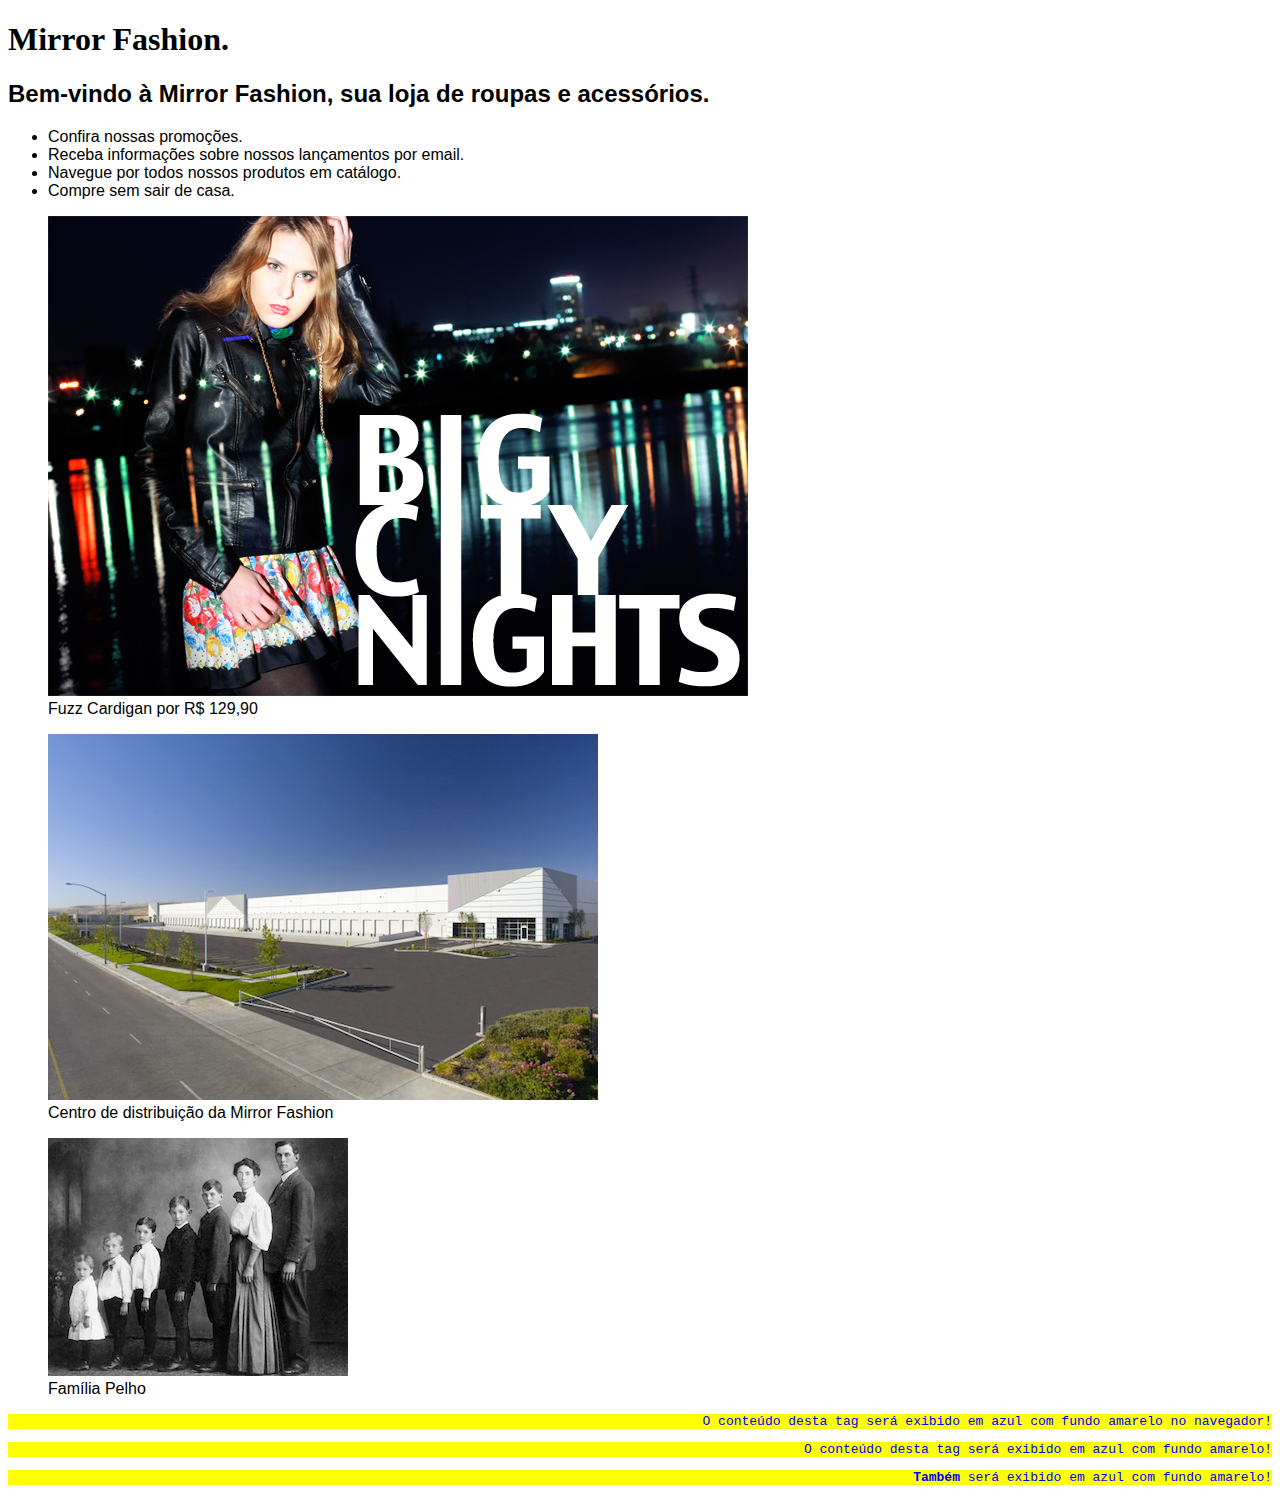
==== index.html @ 418e01a2 "Inicio do projeto MirrorFashion com as paginas index e sobre" ====
<!DOCTYPE html>
<html>

<head>
    <title>
        Mirror Fashion
    </title>
    <style>
        p {
            background-color: yellow;
            color: blue;
        }
    </style>
    <link rel="stylesheet" href="css/estilos.css">


</head>

<body>
    <h1>Mirror Fashion.</h1>
    <h2>Bem-vindo à Mirror Fashion, sua loja de roupas e acessórios.</h2>
    <ul>
        <li>Confira nossas promoções.</li>
        <li>Receba informações sobre nossos lançamentos por email.</li>
        <li>Navegue por todos nossos produtos em catálogo.</li>
        <li>Compre sem sair de casa.</li>
    </ul>
    <figure>
        <img src="img/destaque-home.png" alt="Foto do produto">
        <figcaption>Fuzz Cardigan por R$ 129,90</figcaption>
    </figure>
    <figure>
        <img src="img/centro-distribuicao.png">
        <figcaption>Centro de distribuição da Mirror Fashion</figcaption>
    </figure>
    <figure>
        <img src="img/familia-pelho.jpg">
        <figcaption>Família Pelho</figcaption>
    </figure>
    <p style="color: blue; background-color: yellow;">
        O conteúdo desta tag será exibido em azul com fundo amarelo no navegador!
    </p>
    <p>
        O conteúdo desta tag será exibido em azul com fundo amarelo!
    </p>

    <p>
        <strong>Também</strong>
        será exibido em azul com fundo amarelo!
    </p>

</body>

</html>
---- css/estilos.css ----
p {
    color: blue;
    background-color: yellow;
}

h1 {
    font-family: serif;
}

h2 {
    font-family: sans-serif;
}

p {
    font-family: monospace;
}

body {
    font-family: "Arial", "Helvetica", sans-serif;
}

p {
    text-align: right;
}
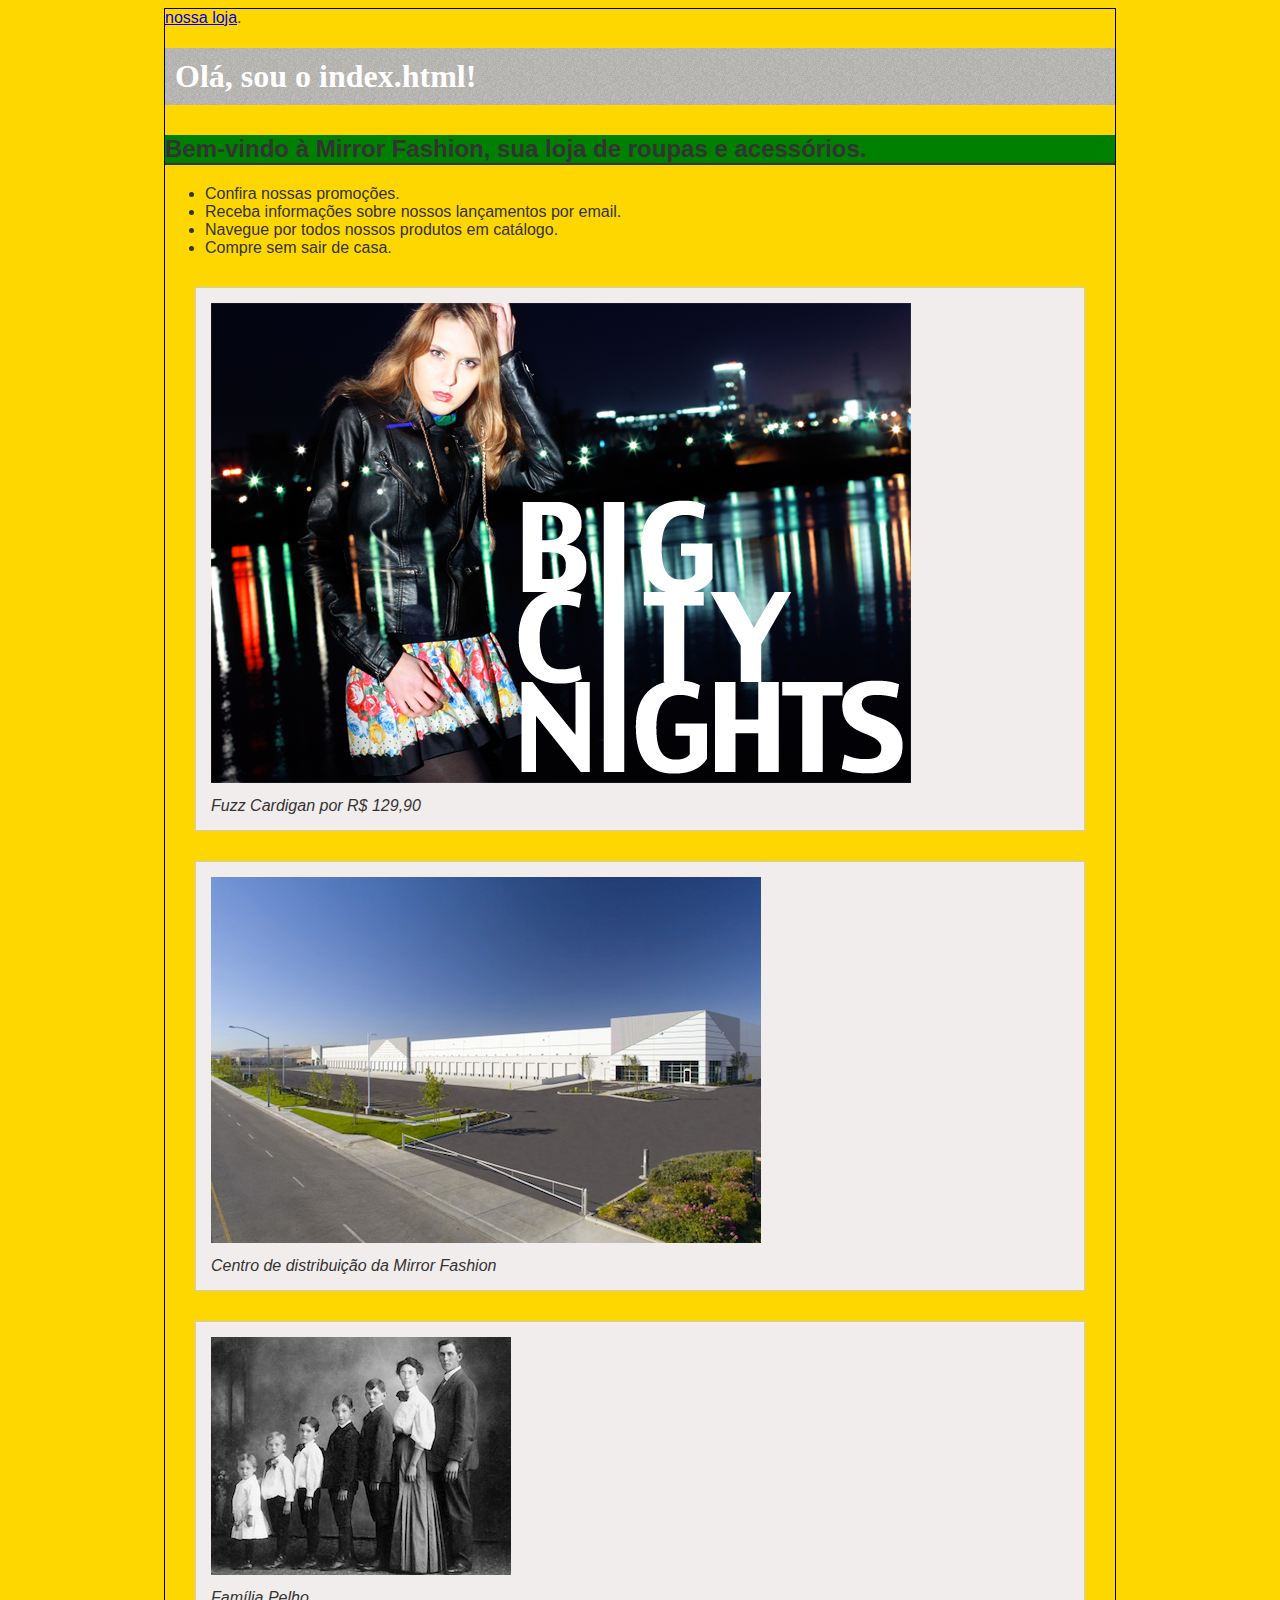
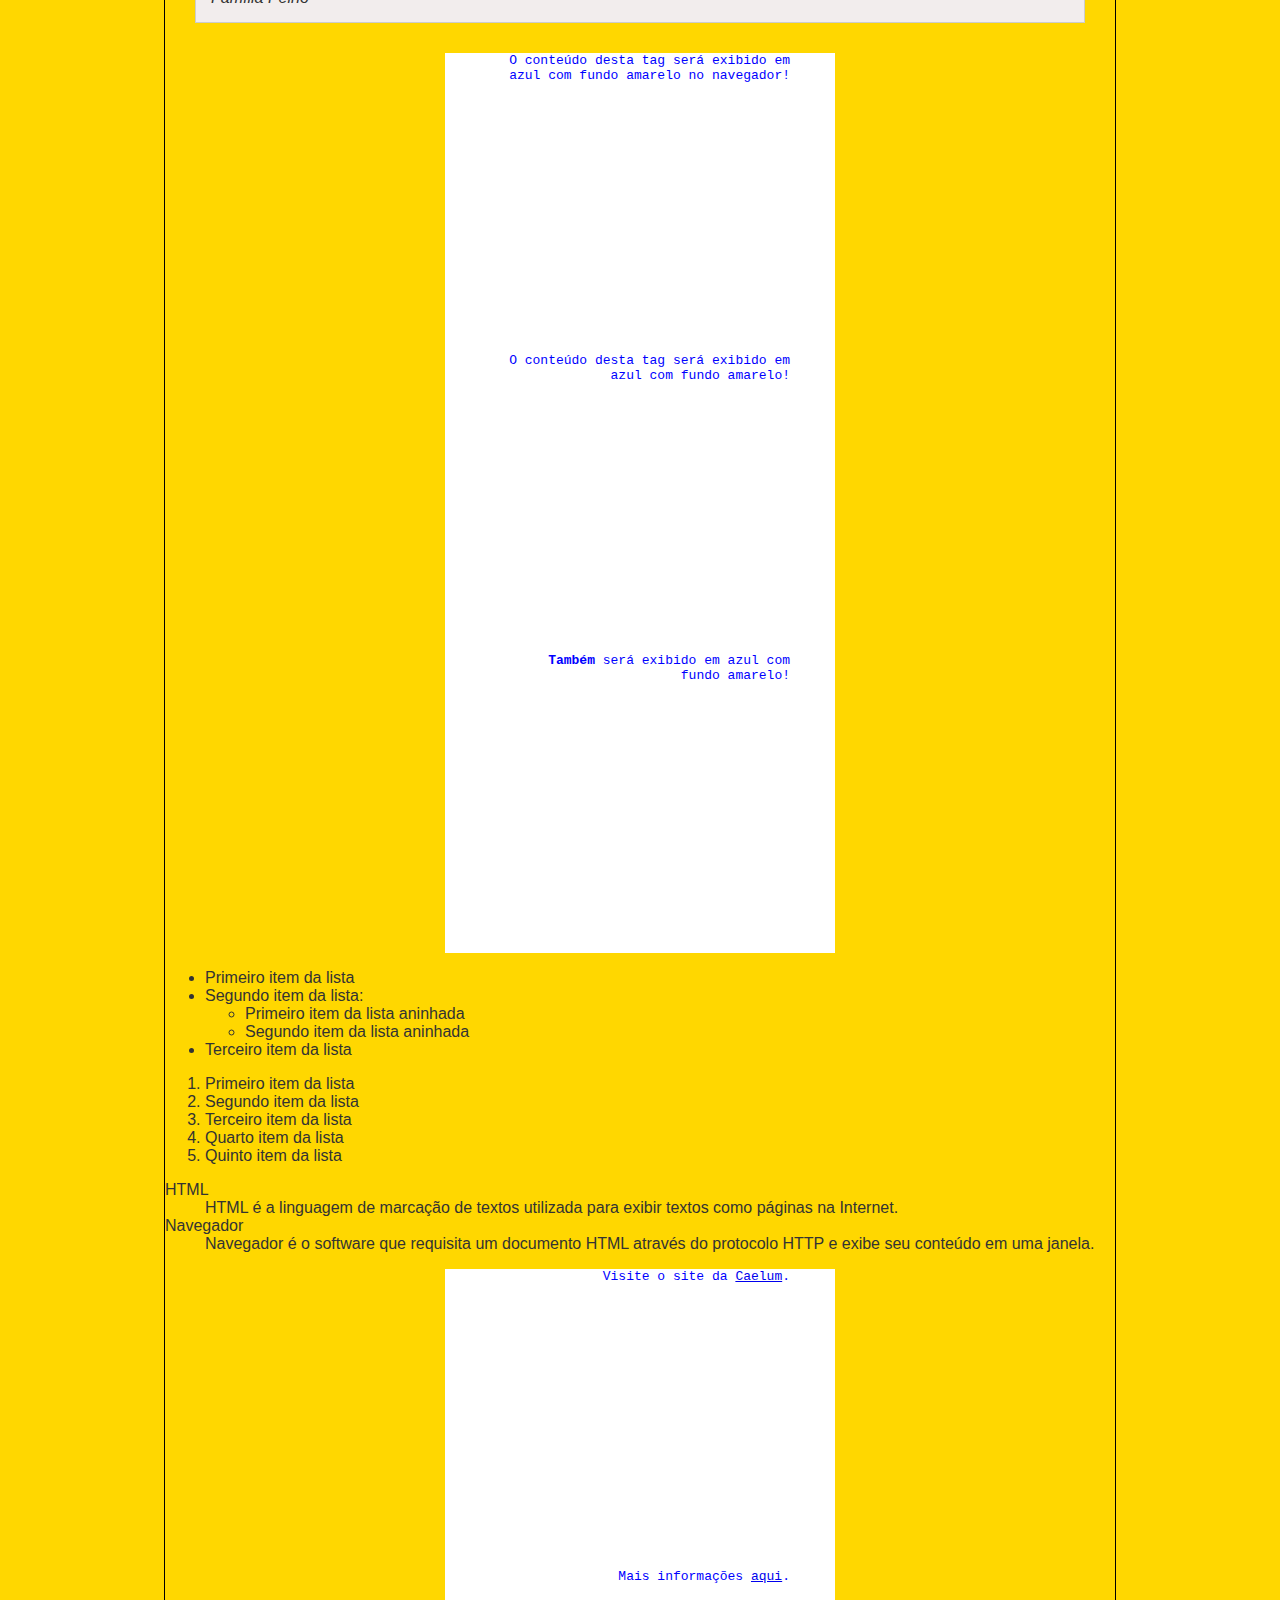
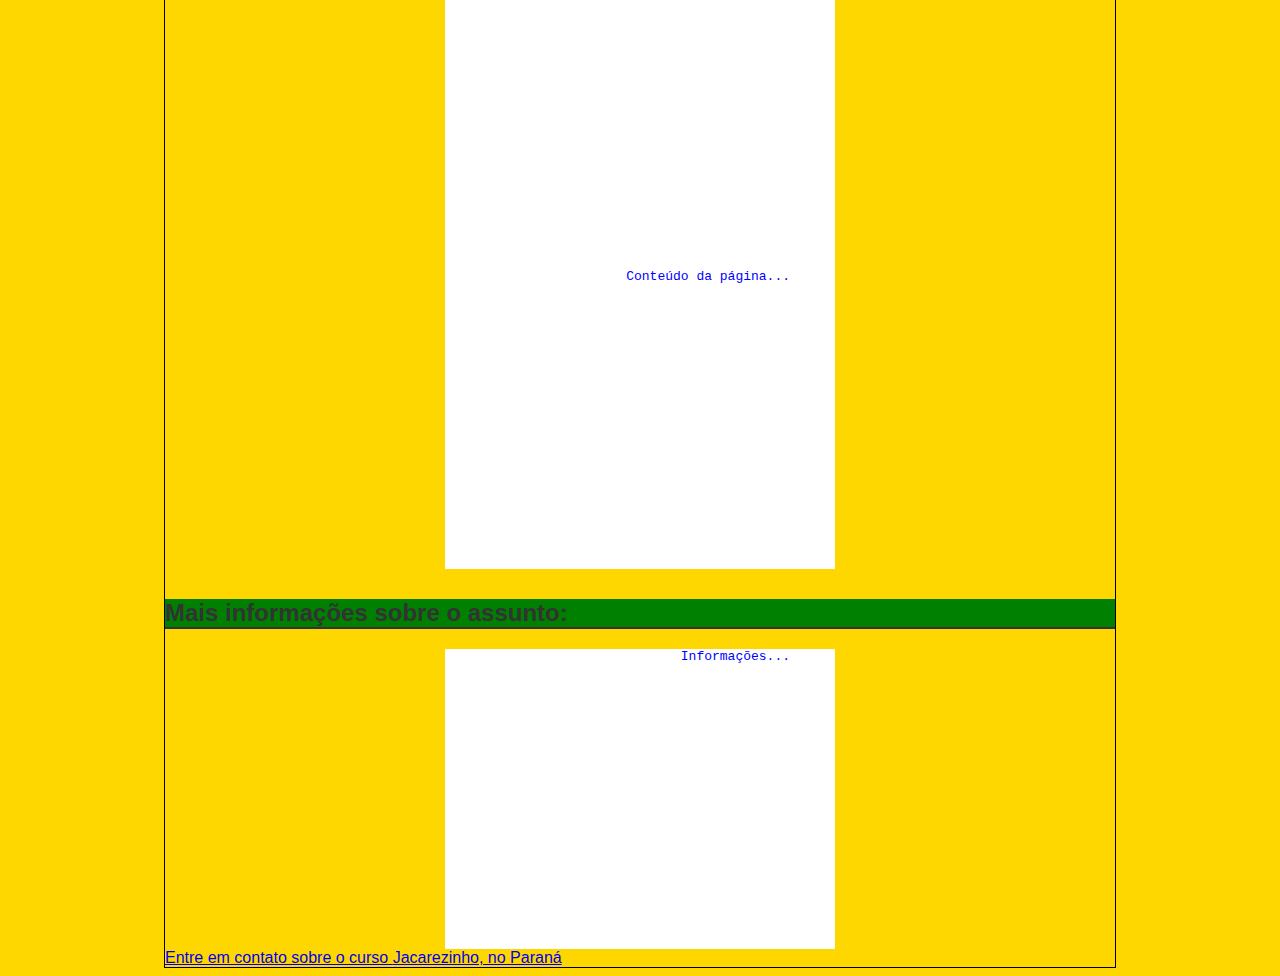
==== commit ddd64759: "Estilização do" ====
--- a/index.html
+++ b/index.html
@@ -3,21 +3,22 @@
 
 <head>
     <title>
-        Mirror Fashion
-    </title>
-    <style>
+        Mirror Fashion</title>
+    <meta charset="utf-8">
+<style>
         p {
-            background-color: yellow;
+            background-color:    white;
             color: blue;
         }
     </style>
+
+    <link rel="icon" type="image/x-icon" href="img/logo.png">
     <link rel="stylesheet" href="css/estilos.css">
-
-
+    <a href="index.html">nossa loja</a>.
 </head>
 
 <body>
-    <h1>Mirror Fashion.</h1>
+    <h1>Olá, sou o index.html!</h1>
     <h2>Bem-vindo à Mirror Fashion, sua loja de roupas e acessórios.</h2>
     <ul>
         <li>Confira nossas promoções.</li>
@@ -37,7 +38,7 @@
         <img src="img/familia-pelho.jpg">
         <figcaption>Família Pelho</figcaption>
     </figure>
-    <p style="color: blue; background-color: yellow;">
+    <p style="color: blue; background-color: white;">
         O conteúdo desta tag será exibido em azul com fundo amarelo no navegador!
     </p>
     <p>
@@ -48,6 +49,54 @@
         <strong>Também</strong>
         será exibido em azul com fundo amarelo!
     </p>
+    <ul>
+        <li>Primeiro item da lista</li>
+        <li>
+            Segundo item da lista:
+            <ul>
+                <li>Primeiro item da lista aninhada</li>
+                <li>Segundo item da lista aninhada</li>
+            </ul>
+        </li>
+        <li>Terceiro item da lista</li>
+    </ul>
+    <ol>
+        <li>Primeiro item da lista</li>
+        <li>Segundo item da lista</li>
+        <li>Terceiro item da lista</li>
+        <li>Quarto item da lista</li>
+        <li>Quinto item da lista</li>
+    </ol>
+    <dl>
+        <dt>HTML</dt>
+        <dd>
+            HTML é a linguagem de marcação de textos utilizada
+            para exibir textos como páginas na Internet.
+        </dd>
+        <dt>Navegador</dt>
+        <dd>
+            Navegador é o software que requisita um documento HTML
+            através do protocolo HTTP e exibe seu conteúdo em uma
+            janela.
+        </dd>
+    </dl>
+
+    <p>
+        Visite o site da <a href="http://www.caelum.com.br">Caelum</a>.
+    </p>
+    <p>Mais informações <a href="#info">aqui</a>.</p>
+    <p>Conteúdo da página...</p>
+    <h2 id="info">Mais informações sobre o assunto:</h2>
+    <p>Informações...</p>
+
+    <a href="http://www.caelum.com.br/curso/wd43/#contato">
+        Entre em contato sobre o curso
+    </a>
+
+    <a href="https://maps.google.com.br/?q=Jacarezinho">
+        Jacarezinho, no Paraná
+    </a>
+
 
 </body>
 
--- a/css/estilos.css
+++ b/css/estilos.css
@@ -1,14 +1,21 @@
 p {
     color: blue;
-    background-color: yellow;
+    background-color: white;
 }
 
 h1 {
     font-family: serif;
+    background-image: url(sobre-background.jpg);
+    background-image: url(../img/sobre-background.jpg);
+    color: white;
+    padding: 10px;
 }
 
 h2 {
     font-family: sans-serif;
+    border-bottom: 2px solid #333333;
+    background: green;
+    margin-top: 30px;
 }
 
 p {
@@ -17,8 +24,77 @@
 
 body {
     font-family: "Arial", "Helvetica", sans-serif;
+    border-color: black;
+    border-style: double;
+    border-width: 1px;
+    background: gold;
+    color: #333333;
+    font-family: "Lucida Sans Unicode", "Lucida Grande", sans-serif;
+    margin-left: auto;
+    margin-right: auto;
+    width: 950px;
 }
 
 p {
     text-align: right;
-}+   
+}
+
+figure {
+        background-color: #F2EDED;
+        border: 1px double #ccc;
+        text-align: justify;
+    }
+
+    figcaption {
+        font-style: italic;
+    }
+
+h3 {
+    color: rgb(255, 200, 0);
+    background: #F2EDED;
+}
+
+p {
+    padding: 10px 15px;
+}
+
+p {
+    padding: 10px 20px 15px;
+}
+
+p {
+    padding: 10px 20px 15px 5px;
+}
+
+p {
+    margin: 0 auto;
+}
+
+p {
+    background-color: white;
+    height: 300px;
+    width: 300px;
+}
+
+
+p {
+    padding: 0 45px;
+    text-indent: 15px;
+}
+
+figure {
+    padding: 15px;
+    margin: 30px;
+}
+
+figcaption {
+    margin-top: 10px;
+}
+
+#centro-distribuicao {
+        margin-left: auto;
+        margin-right: auto;
+        width: 550px;
+        }
+        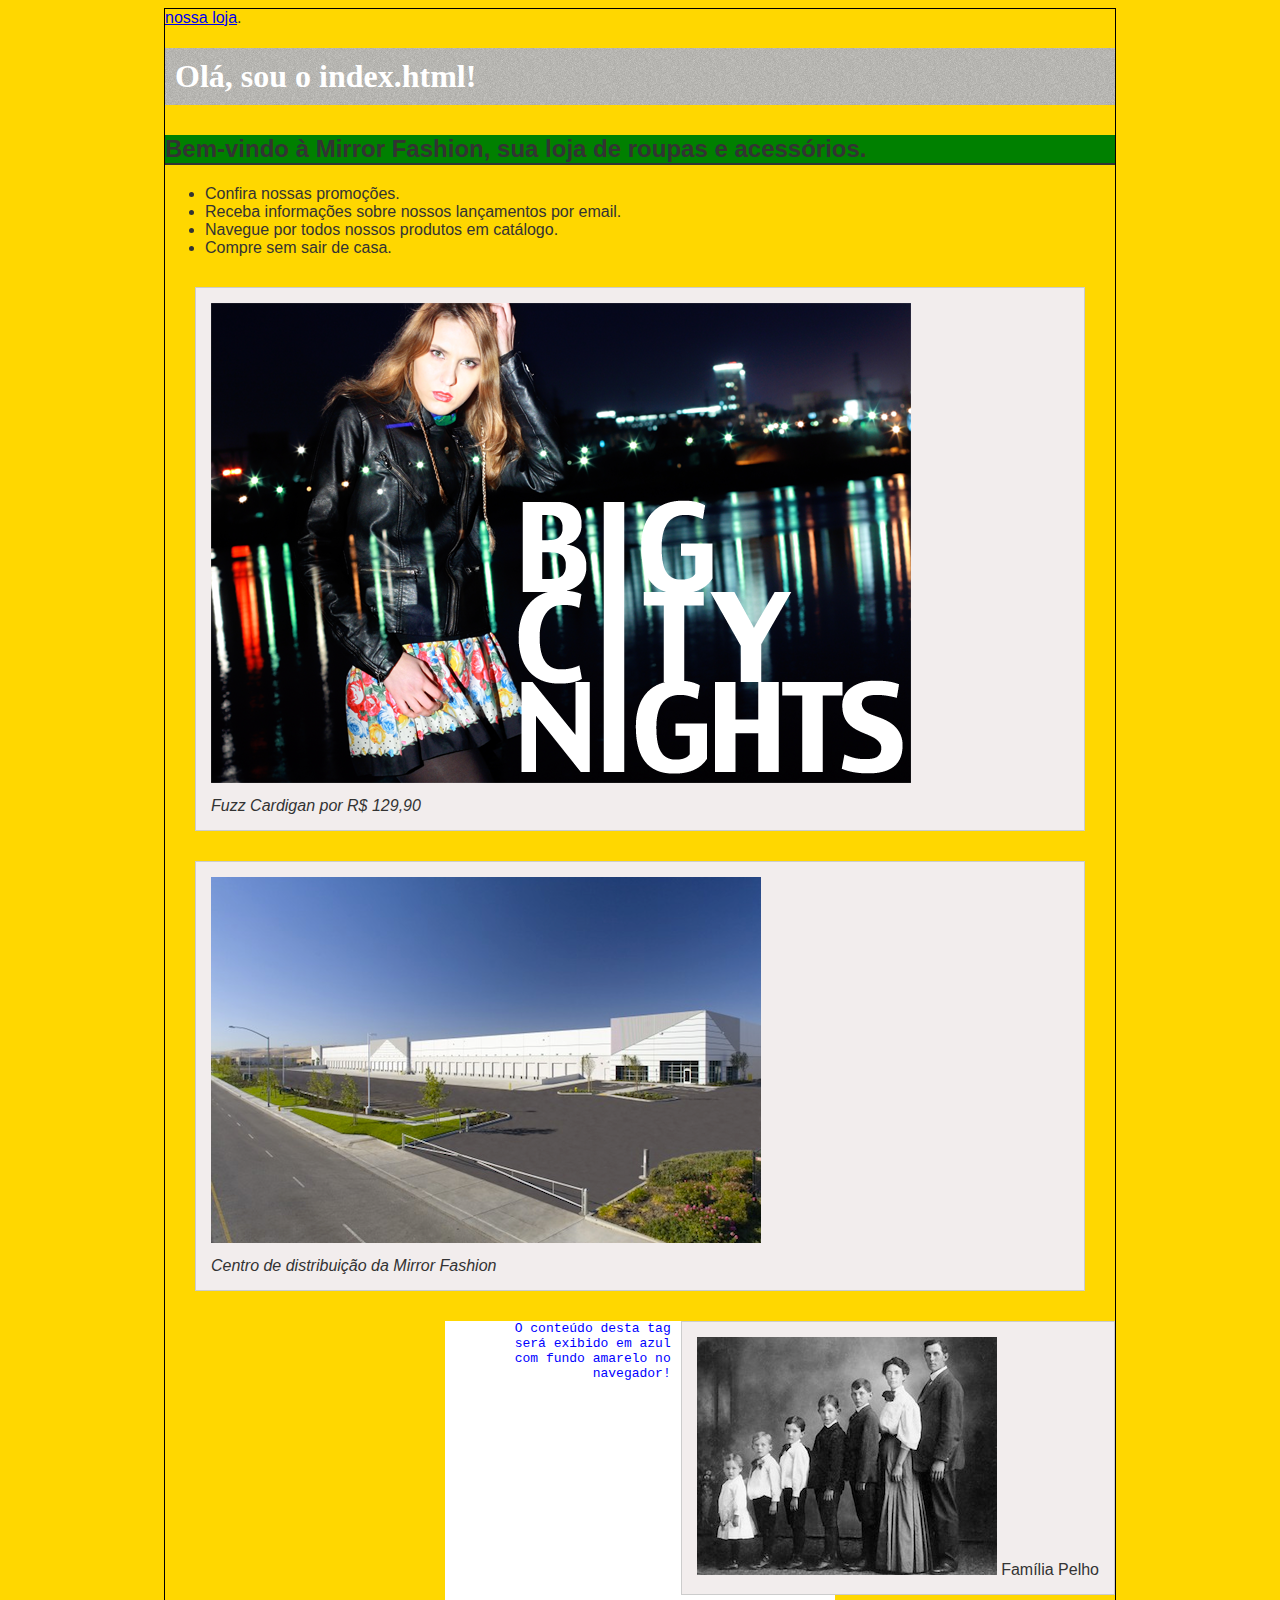
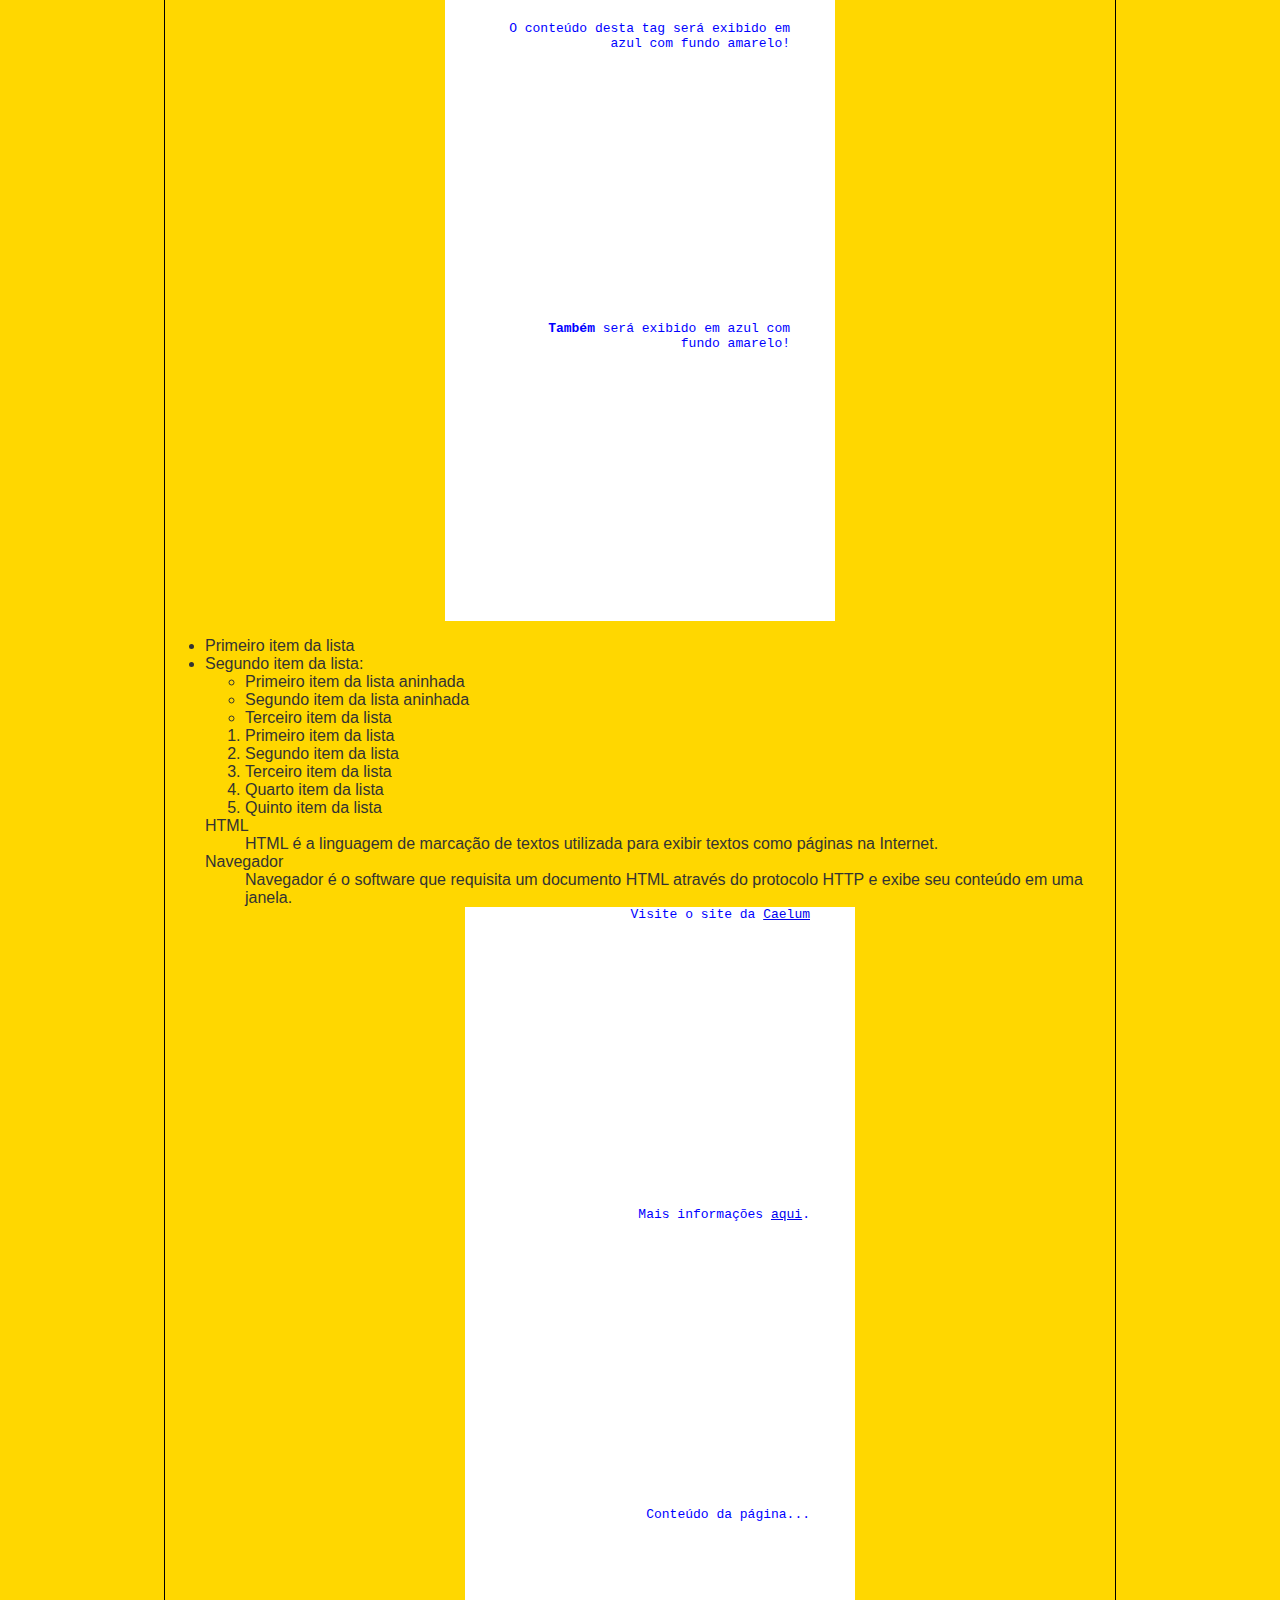
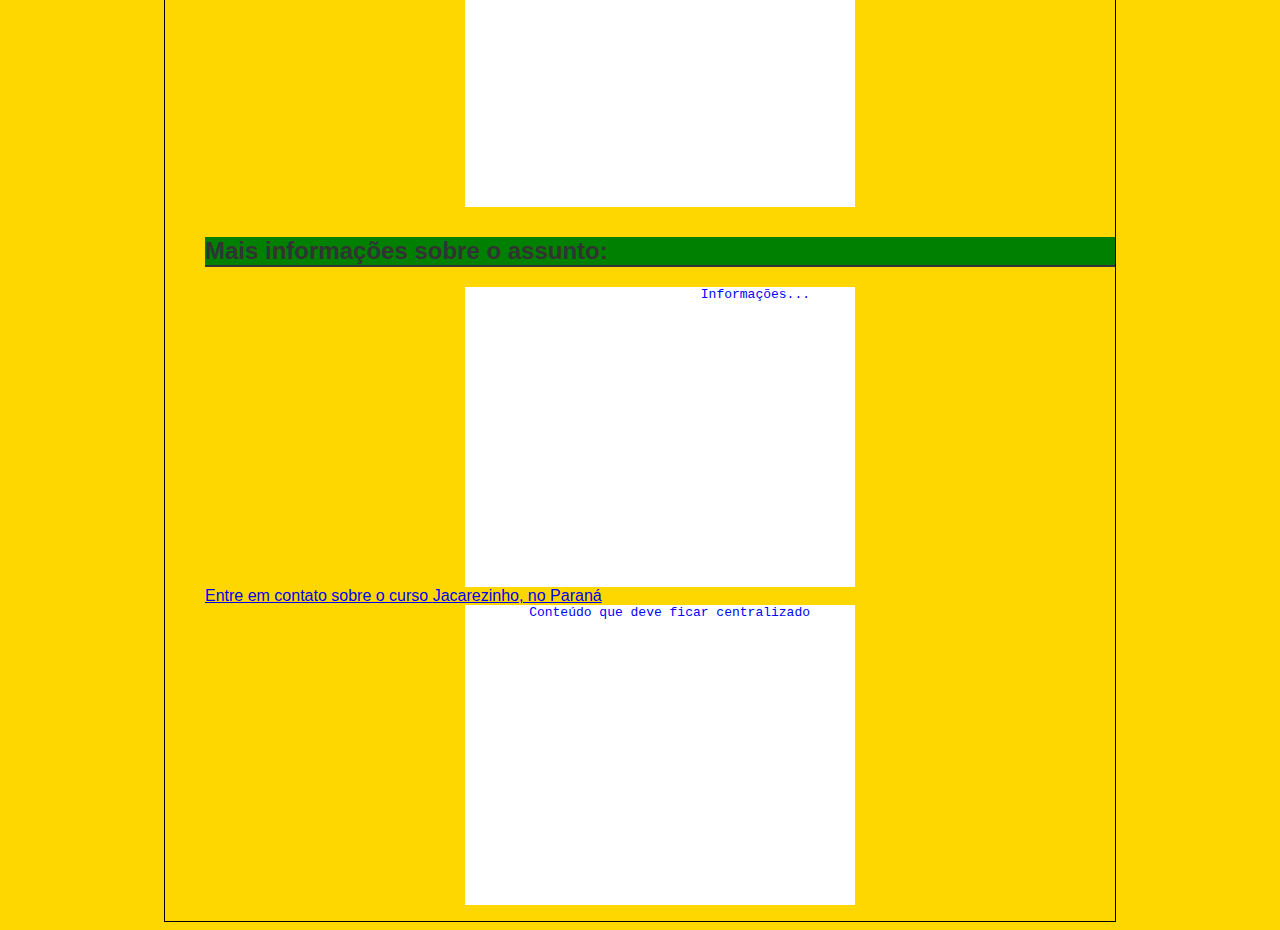
==== commit cdb6f6fa: "Padronzação da pagia para pessoas com problemas visuais" ====
--- a/index.html
+++ b/index.html
@@ -5,7 +5,7 @@
     <title>
         Mirror Fashion</title>
     <meta charset="utf-8">
-<style>
+    <style>
         p {
             background-color:    white;
             color: blue;
@@ -20,27 +20,35 @@
 <body>
     <h1>Olá, sou o index.html!</h1>
     <h2>Bem-vindo à Mirror Fashion, sua loja de roupas e acessórios.</h2>
-    <ul>
-        <li>Confira nossas promoções.</li>
-        <li>Receba informações sobre nossos lançamentos por email.</li>
-        <li>Navegue por todos nossos produtos em catálogo.</li>
-        <li>Compre sem sair de casa.</li>
-    </ul>
+
+    <nav class="menu opcoes menu-cabeçalho">
+        <ul>
+            <li>Confira nossas promoções.</li>
+            <li>Receba informações sobre nossos lançamentos por email.</li>
+            <li>Navegue por todos nossos produtos em catálogo.</li>
+            <li>Compre sem sair de casa.</li>
+        </ul>
+    </nav>
+
     <figure>
         <img src="img/destaque-home.png" alt="Foto do produto">
         <figcaption>Fuzz Cardigan por R$ 129,90</figcaption>
     </figure>
+
     <figure>
         <img src="img/centro-distribuicao.png">
         <figcaption>Centro de distribuição da Mirror Fashion</figcaption>
     </figure>
-    <figure>
+
+    <figure id="familia-pelho">
         <img src="img/familia-pelho.jpg">
-        <figcaption>Família Pelho</figcaption>
+        <figcap
+        tion>Família Pelho</figcaption>
     </figure>
     <p style="color: blue; background-color: white;">
         O conteúdo desta tag será exibido em azul com fundo amarelo no navegador!
     </p>
+
     <p>
         O conteúdo desta tag será exibido em azul com fundo amarelo!
     </p>
@@ -51,15 +59,12 @@
     </p>
     <ul>
         <li>Primeiro item da lista</li>
-        <li>
-            Segundo item da lista:
-            <ul>
-                <li>Primeiro item da lista aninhada</li>
-                <li>Segundo item da lista aninhada</li>
-            </ul>
-        </li>
+        <li>Segundo item da lista:<ul>
+        <li>Primeiro item da lista aninhada</li>
+        <li>Segundo item da lista aninhada</li>
         <li>Terceiro item da lista</li>
     </ul>
+
     <ol>
         <li>Primeiro item da lista</li>
         <li>Segundo item da lista</li>
@@ -67,23 +72,24 @@
         <li>Quarto item da lista</li>
         <li>Quinto item da lista</li>
     </ol>
+
     <dl>
-        <dt>HTML</dt>
-        <dd>
-            HTML é a linguagem de marcação de textos utilizada
-            para exibir textos como páginas na Internet.
-        </dd>
-        <dt>Navegador</dt>
-        <dd>
-            Navegador é o software que requisita um documento HTML
-            através do protocolo HTTP e exibe seu conteúdo em uma
-            janela.
-        </dd>
+            <dt>HTML</dt>
+            <dd>
+                HTML é a linguagem de marcação de textos utilizada
+                para exibir textos como páginas na Internet.
+            </dd>
+
+            <dt>Navegador</dt>
+
+            <dd>
+                Navegador é o software que requisita um documento HTML
+                através do protocolo HTTP e exibe seu conteúdo em uma
+                janela.
+            </dd>
     </dl>
 
-    <p>
-        Visite o site da <a href="http://www.caelum.com.br">Caelum</a>.
-    </p>
+    <p> Visite o site da <a href="http://www.caelum.com.br">Caelum</a></p>
     <p>Mais informações <a href="#info">aqui</a>.</p>
     <p>Conteúdo da página...</p>
     <h2 id="info">Mais informações sobre o assunto:</h2>
@@ -97,6 +103,9 @@
         Jacarezinho, no Paraná
     </a>
 
+    <div class="info container"> 
+        <p>Conteúdo que deve ficar centralizado</p>
+    </div>
 
 </body>
 
--- a/css/estilos.css
+++ b/css/estilos.css
@@ -97,4 +97,31 @@
         margin-right: auto;
         width: 550px;
         }
-        +        
+#familia-pelho {
+        float: right;
+        margin: 0 0 10px 10px;
+}
+
+.container {
+    margin-right: auto;
+    margin-left: auto;
+    }
+.sacola {
+        background: url(..img/sacola.png) no-repeat top right;
+        
+        font-size: 14px;
+        padding-right: 35px;
+        text-align: right;
+        width: 140px;
+}
+.menu-opcoes ul {
+    font-size: 15px;
+}
+.menu-opcoes {
+    color: #003366;
+}
+body {
+    color: #333333;
+    font-family: "Lucida Sans Unicode" , "Lucida Grande" , sans-serif;
+}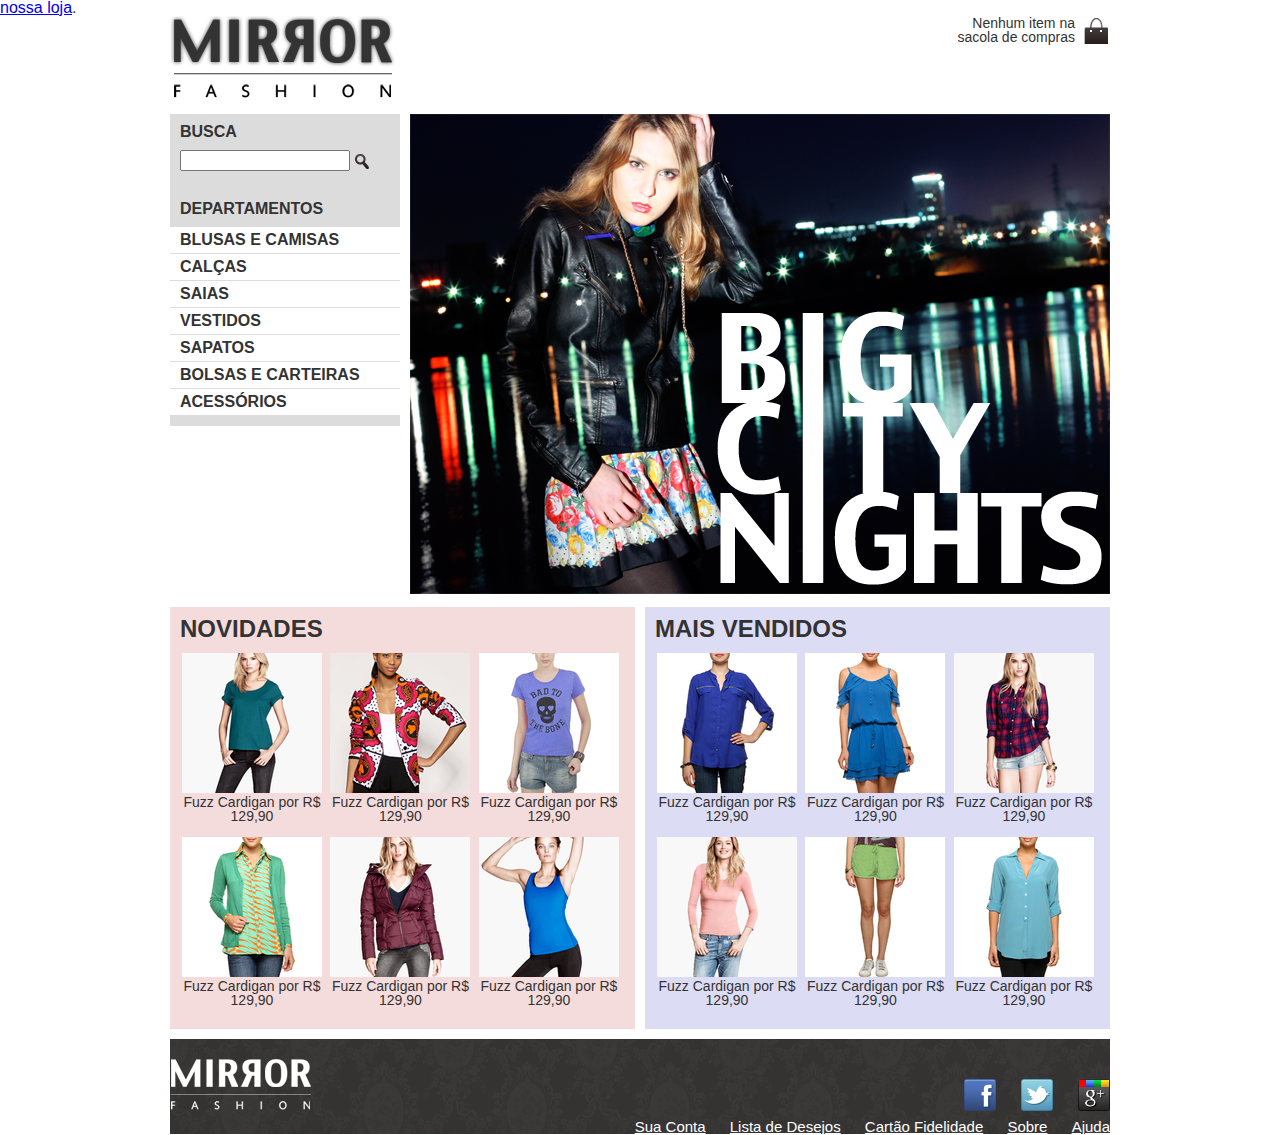
==== commit 7ec7a826: "Estilzando a pagina com CSS" ====
--- a/index.html
+++ b/index.html
@@ -2,111 +2,199 @@
 <html>
 
 <head>
-    <title>
-        Mirror Fashion</title>
+    
+    <title>Mirror Fashion</title>
     <meta charset="utf-8">
-    <style>
-        p {
-            background-color:    white;
-            color: blue;
-        }
-    </style>
-
     <link rel="icon" type="image/x-icon" href="img/logo.png">
+    <link rel="stylesheet" href="css/reset.css">
     <link rel="stylesheet" href="css/estilos.css">
     <a href="index.html">nossa loja</a>.
+
 </head>
 
 <body>
-    <h1>Olá, sou o index.html!</h1>
-    <h2>Bem-vindo à Mirror Fashion, sua loja de roupas e acessórios.</h2>
-
-    <nav class="menu opcoes menu-cabeçalho">
-        <ul>
-            <li>Confira nossas promoções.</li>
-            <li>Receba informações sobre nossos lançamentos por email.</li>
-            <li>Navegue por todos nossos produtos em catálogo.</li>
-            <li>Compre sem sair de casa.</li>
-        </ul>
-    </nav>
-
-    <figure>
-        <img src="img/destaque-home.png" alt="Foto do produto">
-        <figcaption>Fuzz Cardigan por R$ 129,90</figcaption>
-    </figure>
-
-    <figure>
-        <img src="img/centro-distribuicao.png">
-        <figcaption>Centro de distribuição da Mirror Fashion</figcaption>
-    </figure>
-
-    <figure id="familia-pelho">
-        <img src="img/familia-pelho.jpg">
-        <figcap
-        tion>Família Pelho</figcaption>
-    </figure>
-    <p style="color: blue; background-color: white;">
-        O conteúdo desta tag será exibido em azul com fundo amarelo no navegador!
-    </p>
-
-    <p>
-        O conteúdo desta tag será exibido em azul com fundo amarelo!
-    </p>
-
-    <p>
-        <strong>Também</strong>
-        será exibido em azul com fundo amarelo!
-    </p>
-    <ul>
-        <li>Primeiro item da lista</li>
-        <li>Segundo item da lista:<ul>
-        <li>Primeiro item da lista aninhada</li>
-        <li>Segundo item da lista aninhada</li>
-        <li>Terceiro item da lista</li>
-    </ul>
-
-    <ol>
-        <li>Primeiro item da lista</li>
-        <li>Segundo item da lista</li>
-        <li>Terceiro item da lista</li>
-        <li>Quarto item da lista</li>
-        <li>Quinto item da lista</li>
-    </ol>
-
-    <dl>
-            <dt>HTML</dt>
-            <dd>
-                HTML é a linguagem de marcação de textos utilizada
-                para exibir textos como páginas na Internet.
-            </dd>
-
-            <dt>Navegador</dt>
-
-            <dd>
-                Navegador é o software que requisita um documento HTML
-                através do protocolo HTTP e exibe seu conteúdo em uma
-                janela.
-            </dd>
-    </dl>
-
-    <p> Visite o site da <a href="http://www.caelum.com.br">Caelum</a></p>
-    <p>Mais informações <a href="#info">aqui</a>.</p>
-    <p>Conteúdo da página...</p>
-    <h2 id="info">Mais informações sobre o assunto:</h2>
-    <p>Informações...</p>
-
-    <a href="http://www.caelum.com.br/curso/wd43/#contato">
-        Entre em contato sobre o curso
-    </a>
-
-    <a href="https://maps.google.com.br/?q=Jacarezinho">
-        Jacarezinho, no Paraná
-    </a>
-
-    <div class="info container"> 
-        <p>Conteúdo que deve ficar centralizado</p>
-    </div>
-
+    <header class="container">        
+        <h1><img src="img/logo.png" alt="Mirror Fashion"></h1>
+        <p class="sacola">
+            Nenhum item na sacola de compras
+        </p>
+
+        <!--[if lt IE 9]>
+        <script src="//html5shiv.googlecode.com/svn/trunk/html5.js"></script>
+        <![endif]-->
+
+        <div class="container destaque">
+            <section class="busca">
+                <h2>Busca</h2>
+                <form>
+                    <input type="search">
+                    <input type="image" src="img/busca.png">
+                </form>
+            </section><!-- fim .busca -->
+
+            <section class="menu-departamentos">
+                <h2>Departamentos</h2>
+                <nav>
+                    <ul>
+                        <li><a href="#">Blusas e Camisas</a></li>
+                        <li><a href="#">Calças</a></li>
+                        <li><a href="#">Saias</a></li>
+                        <li><a href="#">Vestidos</a></li>
+                        <li><a href="#">Sapatos</a></li>
+                        <li><a href="#">Bolsas e Carteiras</a></li>
+                        <li><a href="#">Acessórios</a></li>
+                    </ul>
+                </nav>
+            </section><!-- fim .menu-departamentos -->
+            <img src="img/destaque-home.png" alt="Promoção: Big City Night">
+        </div><!-- fim .container .destaque -->
+
+        <div class="container paineis">
+                <!-- os paineis de novidades e mais vendidos entrarão aqui dentro -->
+            <section class="painel novidades">
+                    <h2>Novidades</h2>
+                    
+                <ol>
+                    <li>
+                        <a href="produto.html">
+                            <figure>
+                                <img src="img/produtos/miniatura8.png">
+                                <figcaption>Fuzz Cardigan por R$ 129,90</figcaption>
+                            </figure>
+                        </a>
+                    </li>
+                   
+                    <!-- primeiro produto -->
+                    <li>
+                        <a href="produto.html">
+                            <figure>
+                                <img src="img/produtos/miniatura1.png">
+                                <figcaption>Fuzz Cardigan por R$ 129,90</figcaption>
+                            </figure>
+                        </a>
+                    </li>
+
+                    <li>
+                        <a href="produto.html">
+                            <figure>
+                            <img src="img/produtos/miniatura2.png">
+                            <figcaption>Fuzz Cardigan por R$ 129,90</figcaption>
+                            </figure>
+                        </a>
+                    </li>
+
+                    <li>
+                        <a href="produto.html">
+                            <figure>
+                            <img src="img/produtos/miniatura3.png">
+                            <figcaption>Fuzz Cardigan por R$ 129,90</figcaption>
+                            </figure>
+                        </a>
+                    </li>
+
+                    <li>
+                        <a href="produto.html">
+                            <figure>
+                            <img src="img/produtos/miniatura4.png">
+                            <figcaption>Fuzz Cardigan por R$ 129,90</figcaption>
+                            </figure>
+                        </a>
+                    </li>
+
+                    <li>
+                        <a href="produto.html">
+                            <figure>
+                            <img src="img/produtos/miniatura5.png">
+                            <figcaption>Fuzz Cardigan por R$ 129,90</figcaption>
+                            </figure>
+                        </a>
+                    </li>
+                    <!-- coloque mais produtos aqui! -->
+                </ol>
+            </section>
+
+            <section class="painel mais-vendidos">
+                <h2>Mais vendidos</h2>
+                
+                <ol>
+                    <li>
+                        <a href="produto.html">
+                            <figure>
+                                <img src="img/produtos/miniatura14.png">
+                                <figcaption>Fuzz Cardigan por R$ 129,90</figcaption>
+                            </figure>
+                        </a>
+                    </li>
+               
+                            <!-- primeiro produto -->
+                    <li>
+                        <a href="produto.html">
+                            <figure>
+                                <img src="img/produtos/miniatura15.png">
+                                <figcaption>Fuzz Cardigan por R$ 129,90</figcaption>
+                            </figure>
+                        </a>
+                    </li>
+
+                    <li>
+                        <a href="produto.html">
+                            <figure>
+                            <img src="img/produtos/miniatura9.png">
+                            <figcaption>Fuzz Cardigan por R$ 129,90</figcaption>
+                            </figure>
+                        </a>
+                    </li>
+
+                    <li>
+                        <a href="produto.html">
+                            <figure>
+                            <img src="img/produtos/miniatura10.png">
+                            <figcaption>Fuzz Cardigan por R$ 129,90</figcaption>
+                            </figure>
+                        </a>
+                    </li>
+
+                    <li>
+                        <a href="produto.html">
+                            <figure>
+                            <img src="img/produtos/miniatura11.png">
+                            <figcaption>Fuzz Cardigan por R$ 129,90</figcaption>
+                            </figure>
+                        </a>
+                    </li>
+
+                    <li>
+                        <a href="produto.html">
+                            <figure>
+                            <img src="img/produtos/miniatura12.png">
+                            <figcaption>Fuzz Cardigan por R$ 129,90</figcaption>
+                            </figure>
+                        </a>
+                    </li>
+                    <!-- coloque mais produtos aqui! -->
+                </ol>
+            </section>
+        </div>
+
+        <nav class="menu-opcoes">
+            <ul>
+                <li><a href="#">Sua Conta</a></li>
+                <li><a href="#">Lista de Desejos</a></li>
+                <li><a href="#">Cartão Fidelidade</a></li>
+                <li><a href="sobre.html">Sobre</a></li>
+                <li><a href="#">Ajuda</a></li>
+            </ul>
+        </nav>
+            <footer>
+                <div class="container">
+                    <img src="img/logo-rodape.png" alt="Logo Mirror Fashion">
+                    <ul class="social">
+                        <li><a href="http://facebook.com/mirrorfashion">Facebook</a></li>
+                        <li><a href="http://twitter.com/mirrorfashion">Twitter</a></li>
+                        <li><a href="http://plus.google.com/mirrorfashion">Google+</a></li>
+                    </ul>
+                </div>
+            </footer>
+    </header>
 </body>
-
 </html>--- a/css/estilos.css
+++ b/css/estilos.css
@@ -1,127 +1,168 @@
-p {
-    color: blue;
-    background-color: white;
+.sacola {
+    background: url(../img/sacola.png) no-repeat top right;
+    font-size: 14px;
+    padding-right: 35px;
+    text-align: right;
+    width: 140px;
+    position: absolute;
+    top: 0;
+    right: 0;
+        
 }
 
-h1 {
-    font-family: serif;
-    background-image: url(sobre-background.jpg);
-    background-image: url(../img/sobre-background.jpg);
-    color: white;
-    padding: 10px;
+.menu-opcoes ul {
+    font-size: 15px;
 }
 
-h2 {
-    font-family: sans-serif;
-    border-bottom: 2px solid #333333;
-    background: green;
-    margin-top: 30px;
-}
-
-p {
-    font-family: monospace;
+.menu-opcoes a {
+    color: #FFFFFF;
 }
 
 body {
-    font-family: "Arial", "Helvetica", sans-serif;
-    border-color: black;
-    border-style: double;
-    border-width: 1px;
-    background: gold;
     color: #333333;
     font-family: "Lucida Sans Unicode", "Lucida Grande", sans-serif;
-    margin-left: auto;
-    margin-right: auto;
-    width: 950px;
 }
 
-p {
-    text-align: right;
-   
+.menu-opcoes ul li {
+    display: inline;
+    margin-left: 20px;
 }
 
-figure {
-        background-color: #F2EDED;
-        border: 1px double #ccc;
-        text-align: justify;
-    }
-
-    figcaption {
-        font-style: italic;
-    }
-
-h3 {
-    color: rgb(255, 200, 0);
-    background: #F2EDED;
+.container {
+    margin: 0 auto;
+    width: 940px;
 }
 
-p {
-    padding: 10px 15px;
+header {
+    position: relative;
+}
+    
+.menu-opcoes {
+    position: absolute;
+    bottom: 0;
+    right: 0;
 }
 
-p {
-    padding: 10px 20px 15px;
+.busca,
+.menu-departamentos {
+    background-color: #dcdcdc;
+    font-weight: bold;
+    text-transform: uppercase;
+    margin-right: 10px;
+    width: 230px;
+    float: left;
+    clear: left;
+    padding-bottom: 10px;
 }
 
-p {
-    padding: 10px 20px 15px 5px;
+.busca h2,
+.busca form,
+.menu-departamentos h2 {
+    margin: 10px;
+}
+    
+.menu-departamentos li {
+    background-color: white;
+    margin-bottom: 1px;
+    padding: 5px 10px;
 }
 
-p {
-    margin: 0 auto;
+.menu-departamentos a {
+    color: #333333;
+    text-decoration: none;
 }
 
-p {
-    background-color: white;
-    height: 300px;
-    width: 300px;
+.busca input {
+        vertical-align: middle;
 }
 
-
-p {
-    padding: 0 45px;
-    text-indent: 15px;
+.busca input[type=search] {
+        width: 170px;
 }
 
-figure {
-    padding: 15px;
-    margin: 30px;
-}
-
-figcaption {
+.destaque {
     margin-top: 10px;
 }
 
-#centro-distribuicao {
-        margin-left: auto;
-        margin-right: auto;
-        width: 550px;
-        }
-        
-#familia-pelho {
-        float: right;
-        margin: 0 0 10px 10px;
+.painel {
+    margin: 10px 0;
+    padding: 10px;
+    width: 445px;
+}
+    
+.novidades {
+    float: left;
+    background-color: #f5dcdc;
 }
 
-.container {
-    margin-right: auto;
-    margin-left: auto;
-    }
-.sacola {
-        background: url(..img/sacola.png) no-repeat top right;
-        
-        font-size: 14px;
-        padding-right: 35px;
-        text-align: right;
-        width: 140px;
+.mais-vendidos {
+    float: right;
+    background-color: #dcdcf5;
 }
-.menu-opcoes ul {
-    font-size: 15px;
+
+.painel li {
+    display: inline-block;
+    vertical-align: top;
+    width: 140px;
+    margin: 2px;
+    padding-bottom: 10px;
 }
-.menu-opcoes {
-    color: #003366;
+
+.painel h2 {
+    font-size: 24px;
+    font-weight: bold;
+    text-transform: uppercase;
+    margin-bottom: 10px;
 }
-body {
-    color: #333333;
-    font-family: "Lucida Sans Unicode" , "Lucida Grande" , sans-serif;
+
+.painel a {
+    color: #333;
+    font-size: 14px;
+    text-align: center;
+    text-decoration: none;
+}
+
+footer {
+    background-image: url(../img/fundo-rodape.png);
+    clear: both;
+}
+
+.social a {
+    /* tamanho da imagem */
+    height: 32px;
+    width: 32px;
+    /* image replacement */
+    display: block;
+    text-indent: -9999px;
+}
+
+.social a[href*="facebook.com"] {
+    background-image: url(../img/facebook.png);
+}
+
+.social a[href*="twitter.com"] {
+    background-image: url(../img/twitter.png);
+}
+
+.social a[href*="plus.google.com"] {
+        background-image: url(../img/googleplus.png);
+}
+
+footer {
+    padding: 20px 0;
+}
+
+footer .container {
+    position: relative;
+}
+
+.social {
+    position: absolute;
+    top: 20px;
+    right: 0;
+}
+
+.social li {
+    float: left;
+    margin-left: 25px;
 }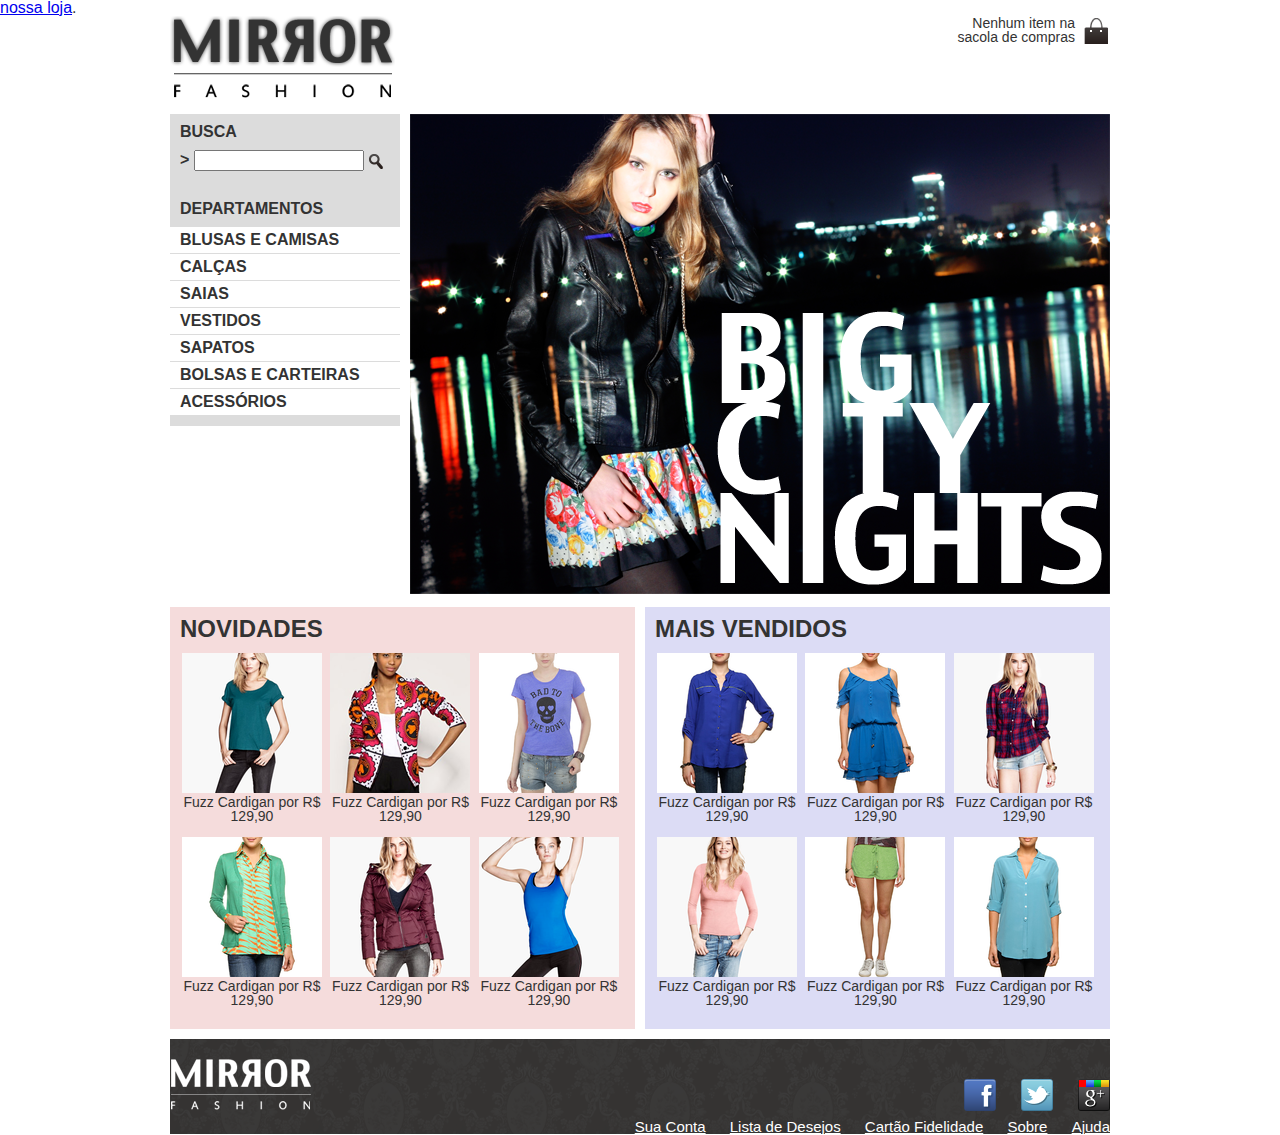
==== commit f2b5407c: "Introduzindo js" ====
--- a/index.html
+++ b/index.html
@@ -26,9 +26,10 @@
         <div class="container destaque">
             <section class="busca">
                 <h2>Busca</h2>
-                <form>
-                    <input type="search">
+                <form action="http://www.google.com.br/search" id="form-busca">>
+                    <input type="search" name="q" id="q">
                     <input type="image" src="img/busca.png">
+                    
                 </form>
             </section><!-- fim .busca -->
 
@@ -46,7 +47,9 @@
                     </ul>
                 </nav>
             </section><!-- fim .menu-departamentos -->
+            <a href="#" class="pause"></a>
             <img src="img/destaque-home.png" alt="Promoção: Big City Night">
+            
         </div><!-- fim .container .destaque -->
 
         <div class="container paineis">
@@ -185,7 +188,8 @@
                 <li><a href="#">Ajuda</a></li>
             </ul>
         </nav>
-            <footer>
+
+        <footer>
                 <div class="container">
                     <img src="img/logo-rodape.png" alt="Logo Mirror Fashion">
                     <ul class="social">
@@ -194,7 +198,13 @@
                         <li><a href="http://plus.google.com/mirrorfashion">Google+</a></li>
                     </ul>
                 </div>
-            </footer>
+        </footer>
+
+                       
     </header>
+
+    <script src="js/home.js"></script>
+    
+    
 </body>
 </html>--- a/css/estilos.css
+++ b/css/estilos.css
@@ -165,4 +165,5 @@
 .social li {
     float: left;
     margin-left: 25px;
-}+}
+
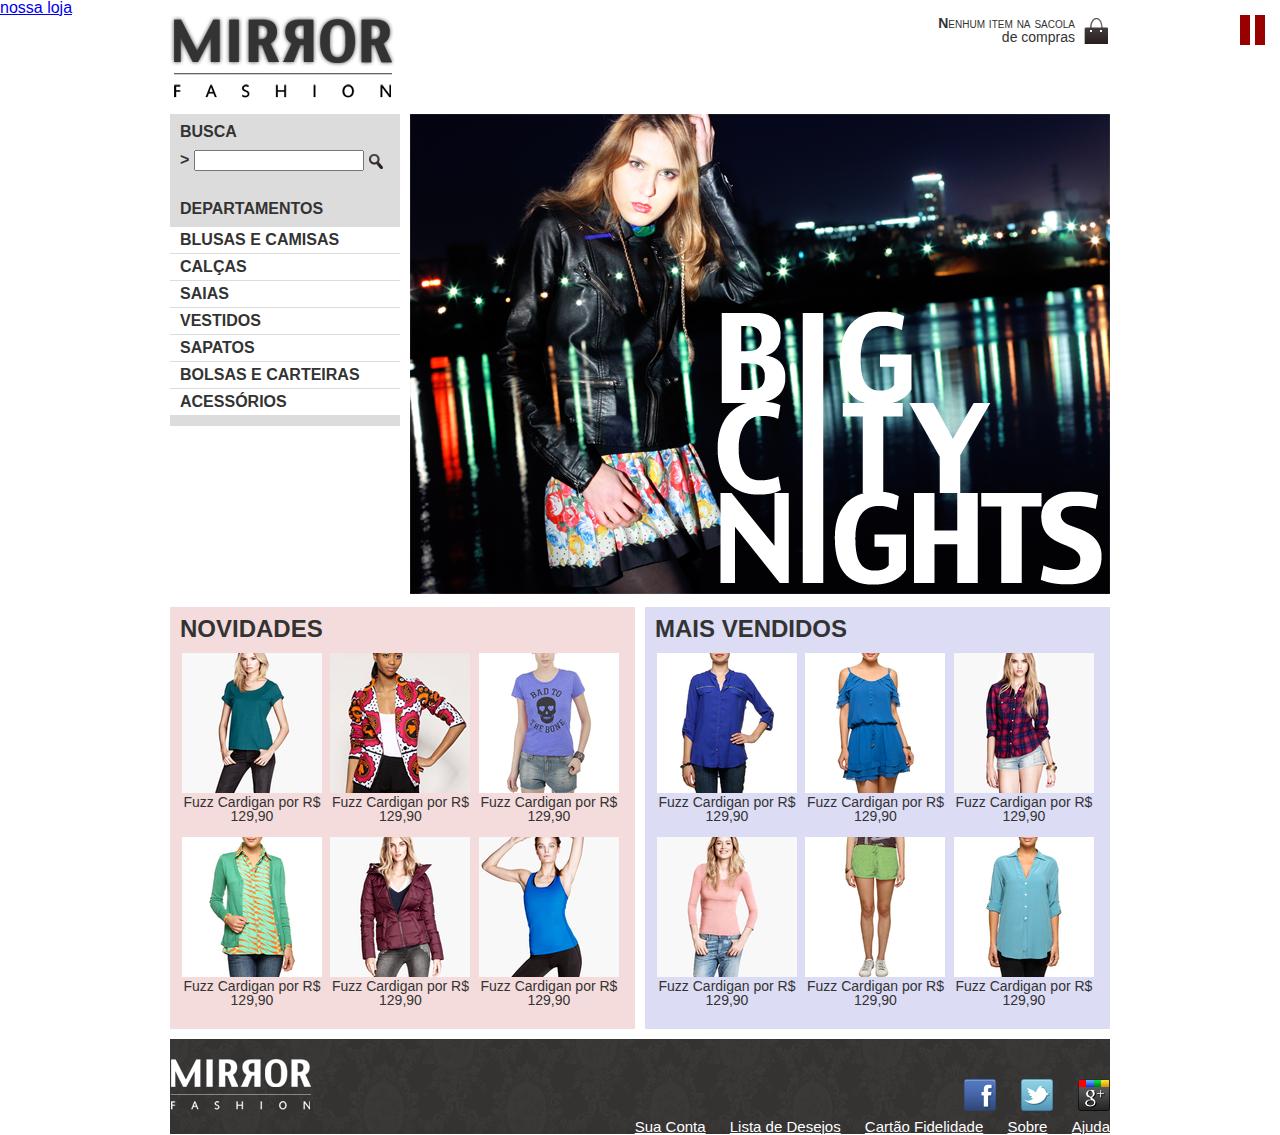
==== commit 86104dfc: "Usando o pseudo no css" ====
--- a/index.html
+++ b/index.html
@@ -8,7 +8,8 @@
     <link rel="icon" type="image/x-icon" href="img/logo.png">
     <link rel="stylesheet" href="css/reset.css">
     <link rel="stylesheet" href="css/estilos.css">
-    <a href="index.html">nossa loja</a>.
+    <a href="index.html">nossa loja</a>
+    <a href="#" class="pause"></a>
 
 </head>
 
@@ -47,7 +48,7 @@
                     </ul>
                 </nav>
             </section><!-- fim .menu-departamentos -->
-            <a href="#" class="pause"></a>
+            
             <img src="img/destaque-home.png" alt="Promoção: Big City Night">
             
         </div><!-- fim .container .destaque -->
--- a/css/estilos.css
+++ b/css/estilos.css
@@ -167,3 +167,51 @@
     margin-left: 25px;
 }
 
+.destaque {
+    position: relative;
+}
+
+.pause,
+.play {
+    display: block;
+    position: absolute;
+    right: 15px;
+    top: 15px;
+}
+
+.pause {
+    border-left: 10px solid #900;
+    border-right: 10px solid #900;
+    height: 30px;
+    width: 5px;
+}
+
+.play {
+border-left: 25px solid #900;
+border-bottom: 15px solid transparent;
+border-top: 15px solid transparent;
+}
+
+h2 ~ p {
+    font-style: italic;
+}
+
+h1 {
+    color: blue;
+}
+
+article > h1 {
+color: blue;
+} 
+
+p:first-letter {
+    font-weight: bold;
+}
+
+h1 + p {
+    text-indent: 0;
+}
+
+p:first-line {
+    font-variant: small-caps;
+}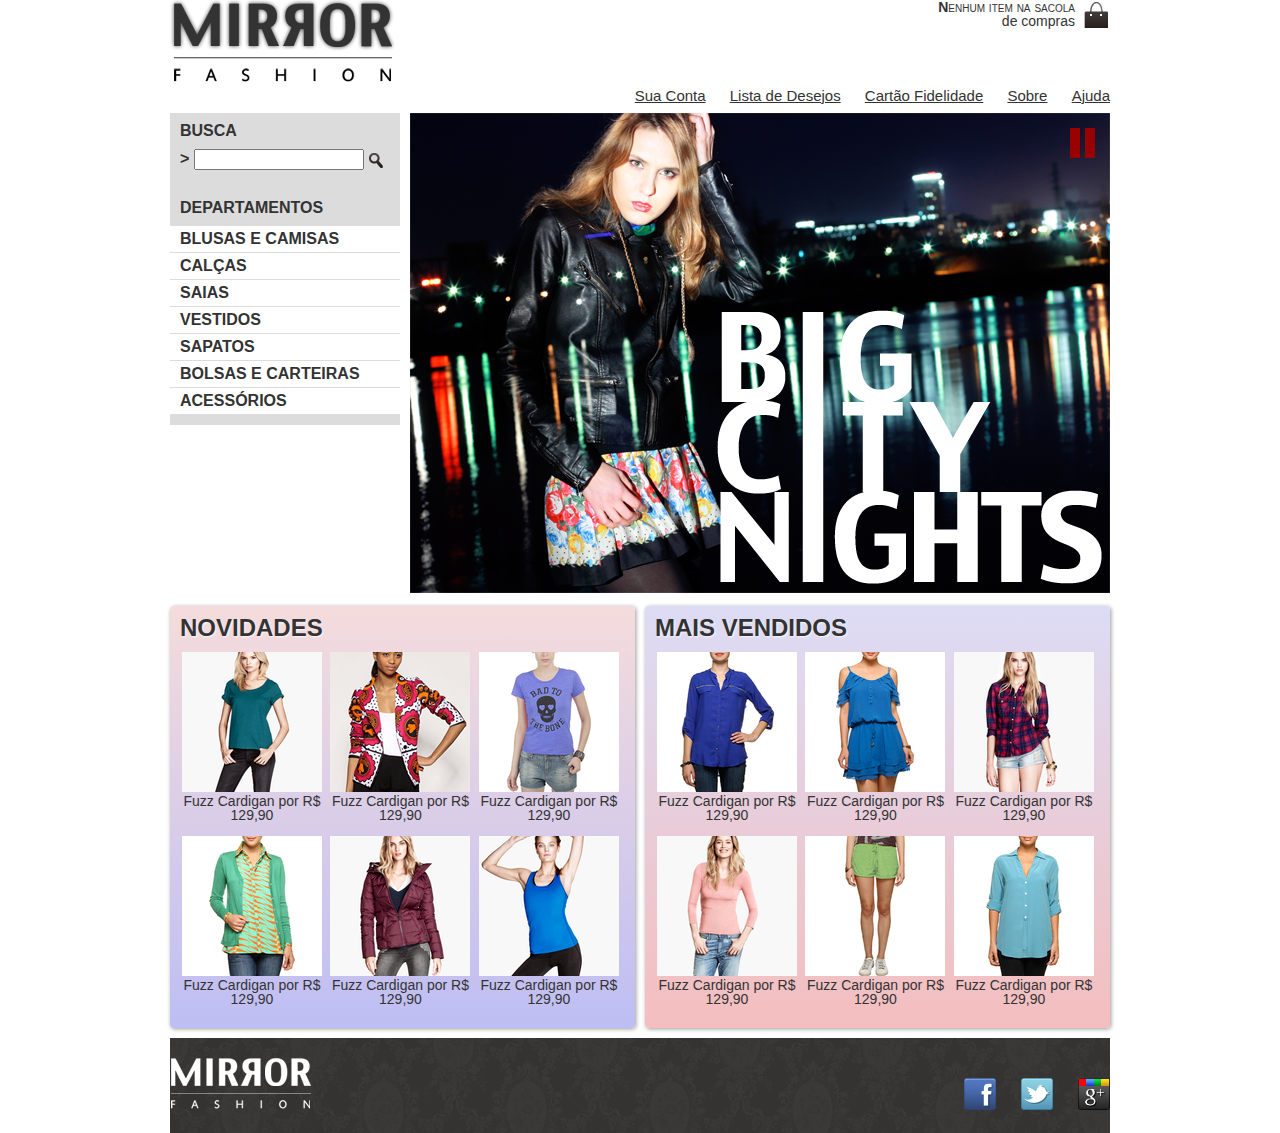
==== commit ff12c7f7: "Introduzindo php e app mobile" ====
--- a/index.html
+++ b/index.html
@@ -8,18 +8,27 @@
     <link rel="icon" type="image/x-icon" href="img/logo.png">
     <link rel="stylesheet" href="css/reset.css">
     <link rel="stylesheet" href="css/estilos.css">
-    <a href="index.html">nossa loja</a>
-    <a href="#" class="pause"></a>
+    <meta name="viewport" content="width=device-width">
+    <link rel="stylesheet" href="css/mobile.css" media="(max-width: 939px)">
 
 </head>
 
 <body>
-    <header class="container">        
+    <header class="container">       
         <h1><img src="img/logo.png" alt="Mirror Fashion"></h1>
         <p class="sacola">
             Nenhum item na sacola de compras
         </p>
 
+        <nav class="menu-opcoes">
+            <ul>
+                <li><a href="#">Sua Conta</a></li>
+                <li><a href="#">Lista de Desejos</a></li>
+                <li><a href="#">Cartão Fidelidade</a></li>
+                <li><a href="sobre.html">Sobre</a></li>
+                <li><a href="#">Ajuda</a></li>
+            </ul>
+        </nav>
         <!--[if lt IE 9]>
         <script src="//html5shiv.googlecode.com/svn/trunk/html5.js"></script>
         <![endif]-->
@@ -48,7 +57,7 @@
                     </ul>
                 </nav>
             </section><!-- fim .menu-departamentos -->
-            
+            <a href="#" class="pause"></a>
             <img src="img/destaque-home.png" alt="Promoção: Big City Night">
             
         </div><!-- fim .container .destaque -->
@@ -179,16 +188,6 @@
                 </ol>
             </section>
         </div>
-
-        <nav class="menu-opcoes">
-            <ul>
-                <li><a href="#">Sua Conta</a></li>
-                <li><a href="#">Lista de Desejos</a></li>
-                <li><a href="#">Cartão Fidelidade</a></li>
-                <li><a href="sobre.html">Sobre</a></li>
-                <li><a href="#">Ajuda</a></li>
-            </ul>
-        </nav>
 
         <footer>
                 <div class="container">
--- a/css/estilos.css
+++ b/css/estilos.css
@@ -15,7 +15,7 @@
 }
 
 .menu-opcoes a {
-    color: #FFFFFF;
+    color: #333333;
 }
 
 body {
@@ -38,9 +38,8 @@
 }
     
 .menu-opcoes {
-    position: absolute;
-    bottom: 0;
-    right: 0;
+    position: static;
+    text-align: right; 
 }
 
 .busca,
@@ -198,6 +197,7 @@
 
 h1 {
     color: blue;
+    transition: 0.7s ease-out;
 }
 
 article > h1 {
@@ -214,4 +214,70 @@
 
 p:first-line {
     font-variant: small-caps;
-}+}
+
+.painel {
+border-radius: 4px;
+box-shadow: 1px 1px 4px #999;
+}
+.painel h2 {
+text-shadow: 3px 3px 2px #FFF;
+}
+
+box-shadow: inset 1px 1px 4px #999;
+
+.busca {
+    border-top-left-radius: 4px;
+    border-top-right-radius: 4px;
+}
+
+.painel h2 {
+    text-shadow: 1px 1px 2px rgba(255,255,255,0.8);
+}
+
+.novidades {
+    background-color: #f5dcdc;
+    background: linear-gradient(#f5dcdc, #bebef4);
+}
+
+.mais-vendidos {
+    background: #dcdcf5;
+    background: linear-gradient(#dcdcf5, #f4bebe);
+}
+
+#menu-departamentos {
+    transform: rotate(-10deg);
+}
+.destaque img:hover {
+    transform: scale(1.2) rotate(5deg);
+    transition: 2s ease-in;
+}
+.painel li:hover {
+    box-shadow: 0 0 5px #333;
+    transition: 0.7s ease-in;
+}
+
+.painel li:hover {
+    background-color: rgba(255,255,255,0.8);
+    box-shadow: 0 0 5px #333;
+    transition: 0.7s ease-out;
+    transform: scale(1.2) rotate(-5deg);   
+}
+
+.painel li:nth-child(2n):hover {
+    transform: scale(1.2) rotate(5deg);
+}
+
+
+@media screen {
+    body {
+    font-size: 16px;
+}
+}
+    
+@media (max-width: 480px) {
+    body {
+    font-size: 12px;
+}
+}
+
--- a/css/mobile.css
+++ b/css/mobile.css
@@ -0,0 +1,91 @@
+.container {
+    width: 96%;
+}
+
+header h1 {
+        text-align: center;
+}
+
+header h1 img {
+        max-width: 50%;
+}
+        
+.sacola {
+        display: none;
+}
+        
+.menu-opcoes {
+        position: static;
+        text-align: center;
+}
+
+.menu-opcoes ul li {
+    display: inline-block;
+    margin: 5px;
+}
+
+.busca,
+.menu-departamentos,
+.destaque img {
+margin-right: 0;
+width: 100%;
+}
+.painel {
+    width: auto;
+}
+
+.painel li {
+    width: 30%;
+}
+    
+.painel img {
+    width: 100%;
+}
+
+.play,
+.pause {
+top: auto;
+right: auto;
+left: 10px;
+bottom: 10px;
+}
+
+.menu-departamentos {
+    padding-bottom: 10px;
+    margin-bottom: 10px;
+}
+    
+.menu-departamentos nav > ul {
+    -webkit-column-count: 2;
+    -moz-column-count: 2;
+    column-count: 2;
+    }
+}
+
+@media (min-width: 720px) {
+    header h1 {
+    text-align: left;
+    margin: 5px 0;
+    }
+    .menu-opcoes {
+    position: absolute;
+    }
+    .sacola {
+    display: block;
+    }
+    .painel li {
+    width: 15%;
+    }
+    .busca, .menu-departamentos {
+    margin-right: 1%;
+    width: 30%;
+    }
+    .menu-departamentos nav > ul {
+    -webkit-column-count: 1;
+    -moz-column-count: 1;
+    column-count: 1;
+    }
+    .destaque img {
+    width: 69%;
+    }
+    }